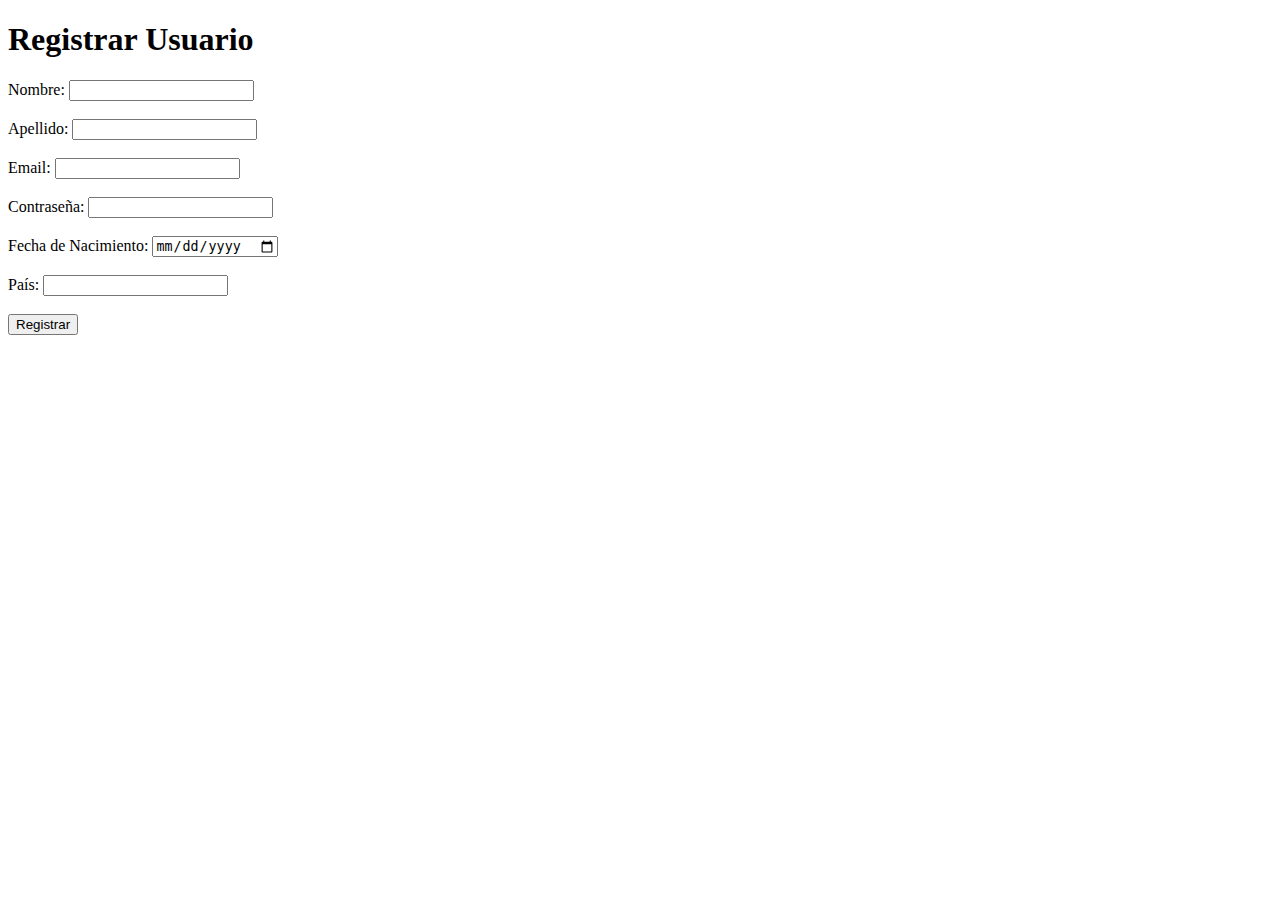
==== src/main/webapp/views/index.html @ 3e3e11eb "agegado index.html para probar ingreso usuario" ====
<!DOCTYPE html>
<html lang="es">
<head>
    <meta charset="UTF-8">
    <title>Formulario de Usuario</title>
</head>
<body>
    <h1>Registrar Usuario</h1>
    <form id="usuarioForm">
        <label for="nombre">Nombre:</label>
        <input type="text" id="nombre" name="nombre" required><br><br>
        <label for="apellido">Apellido:</label>
        <input type="text" id="apellido" name="apellido" required><br><br>
        <label for="email">Email:</label>
        <input type="email" id="email" name="email" required><br><br>
        <label for="pass">Contraseña:</label>
        <input type="password" id="pass" name="pass" required><br><br>
        <label for="fecha_nac">Fecha de Nacimiento:</label>
        <input type="date" id="fecha_nac" name="fecha_nac" required><br><br>
        <label for="pais">País:</label>
        <input type="text" id="pais" name="pais" required><br><br>
        <button type="submit">Registrar</button>
    </form>
    <script src="../scripts/script.js"></script>
</body>
</html>
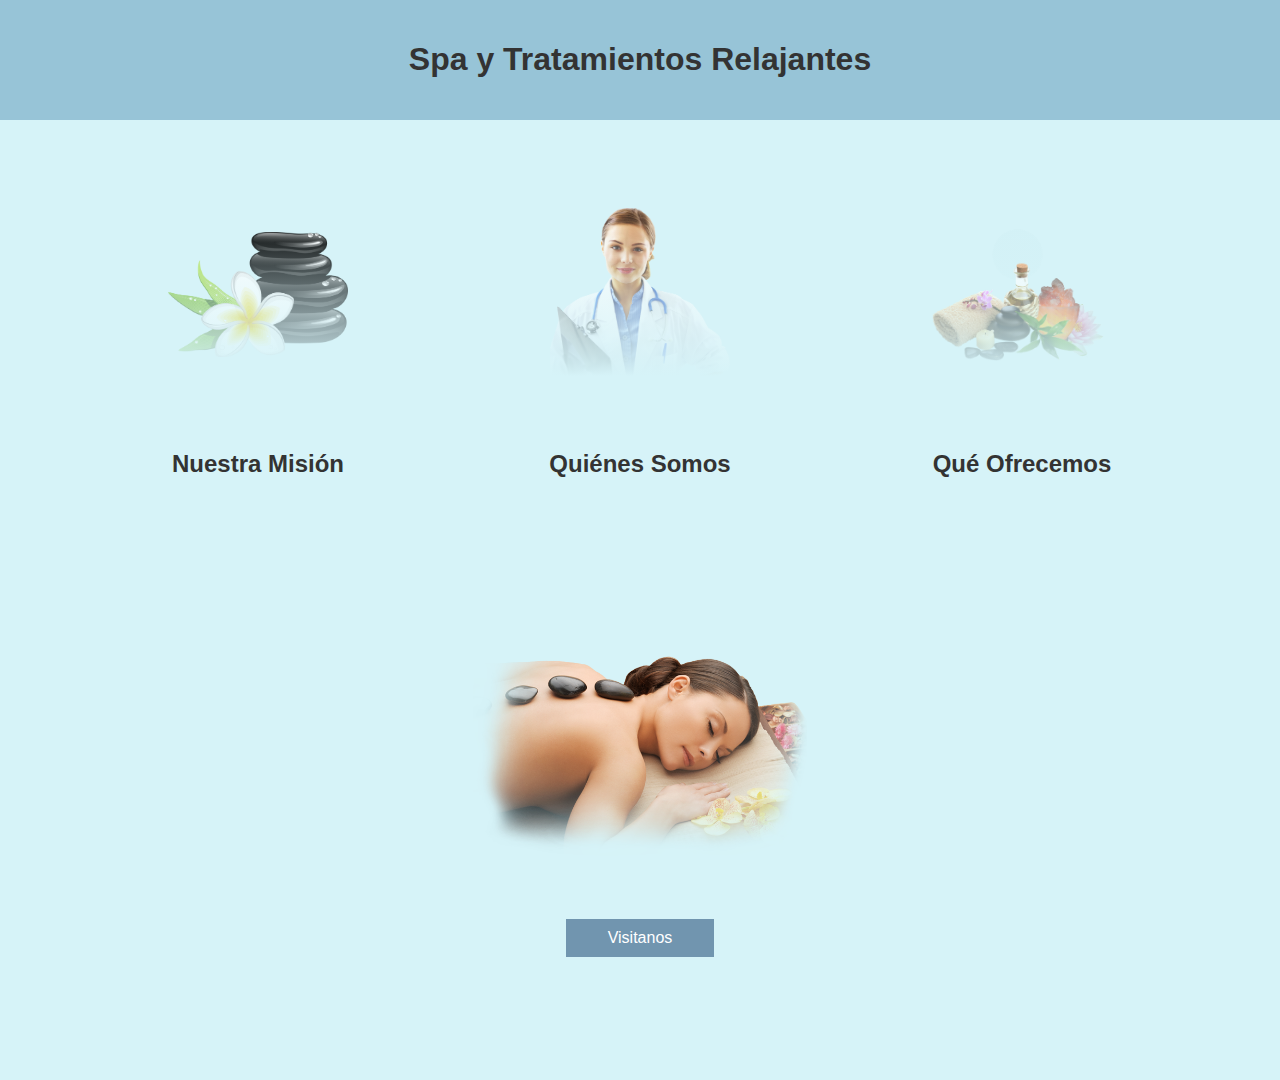
==== commit 31b9f9ad: "reemplazo del index registrar con front landing page" ====
--- a/src/main/webapp/views/index.html
+++ b/src/main/webapp/views/index.html
@@ -1,26 +1,53 @@
 <!DOCTYPE html>
 <html lang="es">
+
 <head>
     <meta charset="UTF-8">
-    <title>Formulario de Usuario</title>
+    <meta name="viewport" content="width=device-width, initial-scale=1.0">
+    <title>Spa y Tratamientos Relajantes</title>
+    <link rel="stylesheet" href="../../styles/stylesLanding.css">
 </head>
+
 <body>
-    <h1>Registrar Usuario</h1>
-    <form id="usuarioForm">
-        <label for="nombre">Nombre:</label>
-        <input type="text" id="nombre" name="nombre" required><br><br>
-        <label for="apellido">Apellido:</label>
-        <input type="text" id="apellido" name="apellido" required><br><br>
-        <label for="email">Email:</label>
-        <input type="email" id="email" name="email" required><br><br>
-        <label for="pass">Contraseña:</label>
-        <input type="password" id="pass" name="pass" required><br><br>
-        <label for="fecha_nac">Fecha de Nacimiento:</label>
-        <input type="date" id="fecha_nac" name="fecha_nac" required><br><br>
-        <label for="pais">País:</label>
-        <input type="text" id="pais" name="pais" required><br><br>
-        <button type="submit">Registrar</button>
-    </form>
-    <script src="../scripts/script.js"></script>
+    <header>
+        <h1>Spa y Tratamientos Relajantes</h1>
+    </header>
+    <main>
+        <section class="mision">
+            <div class="cont-img">
+                <img src="../../assets/landing3.png" alt="imagen de nuestra mision">
+            </div>
+            <h2>Nuestra Misión</h2>
+            <p>En nuestra empresa, nos dedicamos a proporcionar tratamientos de spa y médicos de la más alta calidad
+                para mejorar la salud y el bienestar de nuestros clientes.</p>
+        </section>
+        <section class="quienes-somos">
+            <div class="cont-img">
+                <img src="../../assets/landing1.png" alt="imagen quienes somos">
+            </div>
+            <h2>Quiénes Somos</h2>
+            <p>Somos un equipo de profesionales apasionados por el cuidado de la salud y la belleza. Con años de
+                experiencia en la industria, nos esforzamos por brindar un servicio excepcional a cada cliente.</p>
+        </section>
+        <section class="que-ofrecemos">
+            <div class="cont-img">
+                <img src="../../assets/landing2.png" alt="imagen de lo que ofrecemos">
+            </div>
+            <h2>Qué Ofrecemos</h2>
+            <p>Ofrecemos una amplia gama de tratamientos, que incluyen masajes terapéuticos, tratamientos faciales,
+                consultas médicas y mucho más. Todos nuestros servicios están diseñados para promover el bienestar
+                integral de nuestros clientes.</p>
+        </section>
+
+        <section>
+            <img class="imagenLanding" src="../../assets/masajesLanding.png" alt="masajes">
+            <div class="cont-boton">
+                <a href="./inicio.html"> <button>Visitanos</button></a>
+            </div>
+        </section>
+
+    </main>
+
 </body>
+
 </html>--- a/src/main/styles/stylesLanding.css
+++ b/src/main/styles/stylesLanding.css
@@ -0,0 +1,166 @@
+body {
+    font-family: Arial, sans-serif;
+    margin: 0;
+    padding: 0;
+    box-sizing: border-box;
+}
+
+header {
+    background-color: #97C4D7;
+    padding: 20px;
+    text-align: center;
+}
+
+main {
+    padding: 20px;
+    background-color: #D6F3F8;
+    padding-bottom: 50px;
+}
+
+section {
+    margin-bottom: 30px;
+    text-align: center;
+    transition: all 700ms;
+}
+
+section > img{
+    width: 90%;
+}
+
+section p{
+    text-align:center;
+    transition: all 700ms;
+}
+
+h1, h2 {
+    color: #333;
+}
+
+.imagenLanding{
+    width: 90%;
+    margin-bottom: 20px;
+}
+
+.cont-img {
+    position: relative;
+    width: 60%;
+    margin: auto;
+}
+
+.cont-img > img{
+    width:100%;
+}
+
+.cont-img::before {
+    content: "";
+    width:100%;
+    height: 100%;
+    position: absolute;
+    top: 0;
+    left: 0;
+    background: linear-gradient(rgba(255,255,255,0) 20%, #D6F3F8 80%);
+}
+
+.cont-boton{
+    margin:auto;
+}
+
+button {
+    background-color: #7195AF;
+    color: #fff;
+    border: none;
+    padding: 10px 20px;
+    font-size: 16px;
+    cursor: pointer;
+    transition: background-color 0.3s;
+}
+
+button:hover {
+    background-color: #0056b3;
+}
+
+@media screen and (min-width:760px){
+    .cont-boton{
+        width: 100%;
+    }
+    button {
+        width: 40%;
+    }
+
+    main{
+        padding-top: 40px;
+        display: flex;
+        flex-direction: row;
+        flex-wrap: wrap;
+        justify-content: center;
+        align-items: center;
+        gap: 10px;
+        
+    }
+
+    section{
+        width: 45%;
+        height: 400px;
+        display: flex;
+        flex-direction: column;
+        align-items: center;
+        justify-content: center;
+
+    }
+
+    section:hover{
+        transform: scale(110%);
+    }
+
+
+    h2{
+        flex:10%;
+        width: 100%;
+    }
+
+    p{
+        width: 80%;
+        height: 100%;
+        flex:35%;
+        display: flex;
+        align-items: center;
+        flex-direction: column;
+        justify-content: center;
+       
+    }
+
+    .cont-img {
+        height: 100%;
+        width: 200px;
+        flex: 55%;
+        display: flex;
+        justify-content: center;
+        align-items: center;
+    }
+
+    .cont-img > img{
+        width: 90%;
+        height: auto;
+    }
+
+}
+
+@media screen and (min-width: 1200px) {
+    section {
+        width: 30%;
+        transition: all 1000ms
+    }
+
+    section > p {
+        display: none;
+        opacity: 0%;
+        transition: all 2000ms;
+
+    }
+
+    section:hover > p{
+        display: flex;
+        opacity: 100%;
+    }
+
+}
